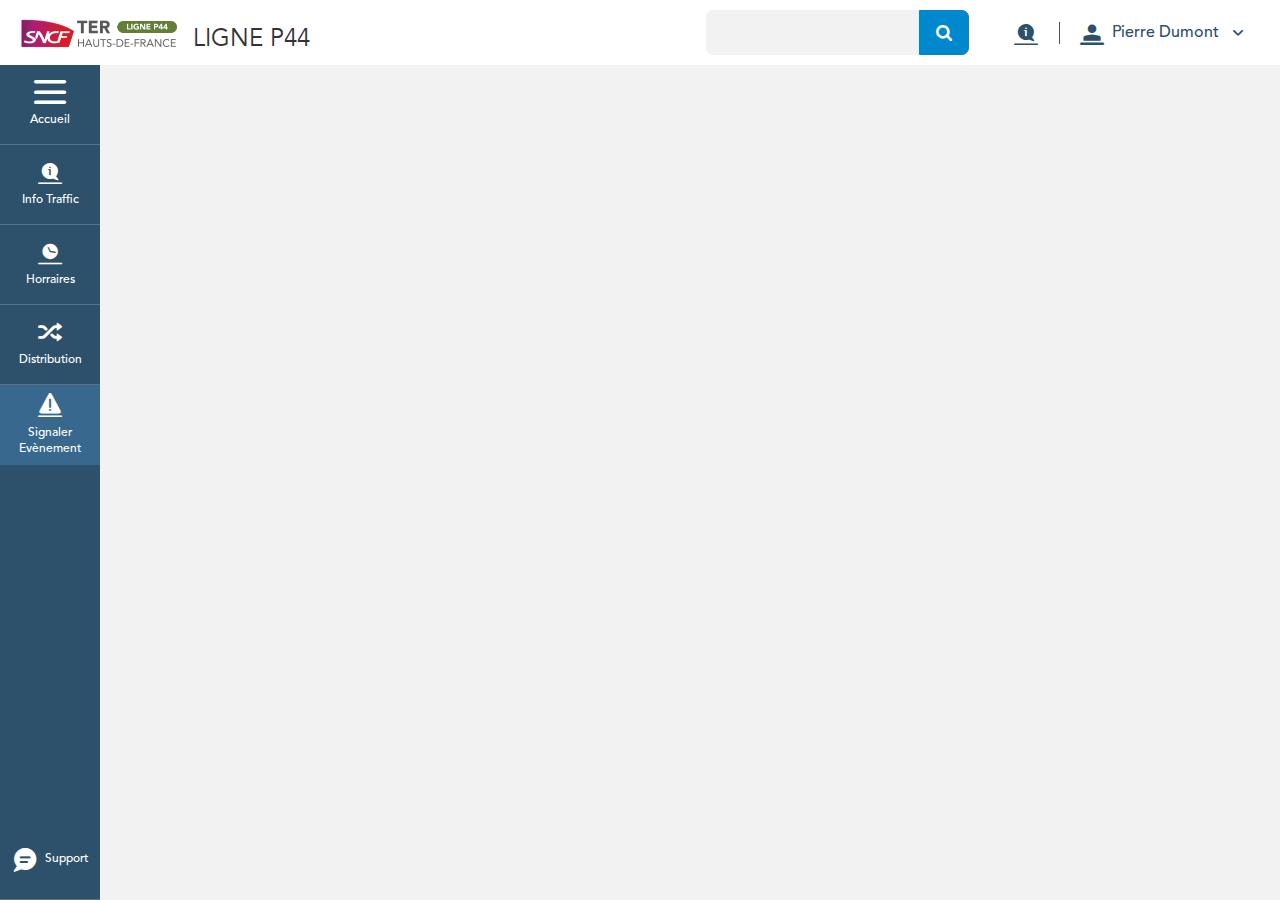
==== event.html @ 2dc43446 "MAJ + INTEGRATION RSS" ====
<html>
    <head>
        <title>TER HDF - Ligne P44 - Signaler un évènement</title>
        <link rel="stylesheet" href="scripts/bootstrap-sncf.min.css">
        <link rel="stylesheet alternate" href="scripts/bootstrap-sncf.darkmode.min.css">
        <script src="scripts/bootstrap-sncf.min.js"></script>
        <meta name="description" content="Site fictif de la ligne P44" />
        <meta name="keywords" content="SNCF, ter, hauts de france, p44, P44, arras douai," />
        <meta name="author" content="Guerinlupus" />
        <meta http-equiv="content-language" content="fr-fr">
        <!-- Screeb tag -->
<script type="text/javascript">
  (function (s,c,r,ee,b) {
    s['ScreebObject']=r;s[r]=s[r]||function(){(s[r].q=s[r].q||[]).push(arguments)};
    b=c.createElement('script');b.type='text/javascript';
    b.id=r;b.src=ee;b.async=1;c.getElementsByTagName("head")[0].appendChild(b);
  }(window,document,'$screeb','https://t.screeb.app/tag.js'));

  $screeb('init', '5223cde8-42b3-4210-b4d5-77d1830db1a2');
</script>
<!-- End of Screeb tag -->
    </head>

    <body>
<!--###### BARRE SNCF ######-->
<div class="bd-example">
  <div class="mastheader">
    <div class="mastheader-logo">
      <a href="index.html">
        <img alt="SNCF" src="scripts/assets/img/brand/ter_hdf-logo.png" width="70" />
      </a>
    </div>
    <header role="banner" class="mastheader-title d-none d-xl-block">
      <h1 class="text-uppercase text-white pt-2 pl-3 mb-0"><font color="#333333">Ligne P44</font></h1>
    </header>
    <div class="mastheader-search pr-md-4 pl-md-4" data-component="searchbar">
      <label for="galacticbar-search-input" class="font-weight-medium text-white pr-3 mb-0">Rechercher</label>
      <div class="input-group align-items-center">
        <div class="form-control-container" data-component="control" data-clear-option="true" role="search">
          <input id="galacticbar-search-input" type="search" class="form-control clear-option" data-role="input" data-placeholder="Rechercher" />
          <span class="form-control-state"></span>
          <button type="button" class="btn-clear btn-primary d-none" data-btn="clear">
            <span class="sr-only">Clear text</span>
            <i class="icons-close" aria-hidden="true"></i>
          </button>
        </div>
        <div class="input-group-append input-group-last">
          <button type="button" class="btn btn-primary btn-only-icon">
            <span class="sr-only">Rechercher</span>
            <i class="icons-search" aria-hidden="true"></i>
          </button>
        </div>
        <button type="button" class="btn btn-only-icon btn-white d-block d-md-none" data-role="close">
          <span class="sr-only">Close search</span>
          <i class="icons-close icons-size-1x25" aria-hidden="true"></i>
        </button>
      </div>
    </div>
    <ul class="mastheader-toolbar toolbar mb-0">
      <li class="toolbar-item separator-gray-500 d-none d-md-flex">
        <a href="#" class="btn btn-only-icon btn-notif toolbar-item-spacing">
          <span class="sr-only">Alert</span>
          <i class="icons-large-information icons-size-1x25 icons-md-size-1x5" aria-hidden="true"></i>
<!--          <span class="notif">1</span>  -->
        </a>
      </li>
      <li class="toolbar-item separator-gray-500 no-separator d-flex d-md-none">
        <button type="button" class="btn btn-only-icon toolbar-item-spacing" data-component="searchbar-toggle">
          <span class="sr-only">Open search</span>
          <i class="icons-search icons-size-1x25 icons-md-size-1x5" aria-hidden="true"></i>
        </button>
      </li>
      <li class="toolbar-item separator-gray-500">
        <div class="btn-group dropdown">
          <button class="btn btn-transparent dropdown-toggle toolbar-item-spacing" type="button" id="dropdownMenuButton" data-toggle="dropdown" aria-haspopup="true" aria-expanded="false" aria-controls="mycontrol">
            <i class="icons-menu-account icons-size-1x25 icons-md-size-1x5 mr-xl-2" aria-hidden="true"></i>
            <span class="d-none d-xl-block">Pierre Dumont</span>
            <i class="icons-arrow-down d-none d-xl-block" aria-hidden="true"></i>
          </button>
          <div class="dropdown-menu dropdown-menu-right" aria-labelledby="dropdownMenuButton" id="mycontrol">
            <ul>
              <li class="dropdown-item"><a href="#">Paramètre du compte</a></li>
              <li class="dropdown-item"><a href="#">Préférences</a></li>
              <li class="dropdown-item darkmode-btn"><a href="#">Mode clair/sombre</a></li>
              <li class="dropdown-item"><a href="#">Se déconnecter</a></li>
            </ul>
          </div>
        </div>
      </li>
    </ul>
  </div>
</div>
<!--###### BARRE DE NAVIGATION ######-->
          <nav role="navigation" class="mastnav">
            <ul class="mastnav-top">
              <li>
                <a href="index.html" class="mastnav-item">
                  <i class="icons-menu-burger icons-size-1x5" aria-hidden="true"></i>
                  <span class="font-weight-medium">Accueil</span>
                </a>
              </li>
              <li>
                <a href="#" class="mastnav-item">
                  <i class="icons-large-information icons-size-1x5" aria-hidden="true"></i>
                  <span class="font-weight-medium">Info Traffic</span>
                </a>
              </li>
              <li>
                <a href="#" class="mastnav-item">
                  <i class="icons-large-clock icons-size-1x5" aria-hidden="true"></i>
                  <span class="font-weight-medium">Horraires</span>
                </a>
              </li>
              <li>
                <a href="#" class="mastnav-item">
                  <i class="icons-distribution icons-size-1x5" aria-hidden="true"></i>
                  <span class="font-weight-medium">Distribution</span>
                </a>
              </li>
              <li class="d-none d-lg-flex">
                <a href="#" class="mastnav-item  active">
                  <i class="icons-large-warning icons-size-1x5" aria-hidden="true"></i>
                  <span class="font-weight-medium">Signaler Evènement</span>
                </a>
              </li>
              <li class="d-lg-none">
                <button type="button" class="mastnav-item options-menu-btn" data-component="state" data-state="active, active" data-behaviour="toggle, toggle" data-target=".options-menu-btn, .options-menu">
                  <i class="icons-options icons-size-1x5" aria-hidden="true"></i>
                  <span class="font-weight-medium">Plus</span>
                </button>
              </li>
            </ul>
            <div class="mastnav-bottom d-none d-lg-block">
              <a href="support.html" class="mastnav-item mastnav-item-horizontal">
                <i class="icons-support icons-size-1x5" aria-hidden="true"></i>
                <span class="font-weight-medium">Support</span>
              </a>
            </div>
          </nav>  
    </body>
<!--###### CODE DE LA PAGE ######-->
    <body>
        <center><br><br><br><br>
            <iframe src="https://survey.screeb.app/1/24be1c4c-28ef-4d07-86d5-f2f89b0216f7/46ca19ee-8fa7-427e-8cfd-401fe87897ab" style="border:0px #ffffff none;" name="support" scrolling="no" frameborder="1" marginheight="0px" marginwidth="0px" height="600px" width="1200px" allowfullscreen></iframe>
        </center>
    </body>
</html>
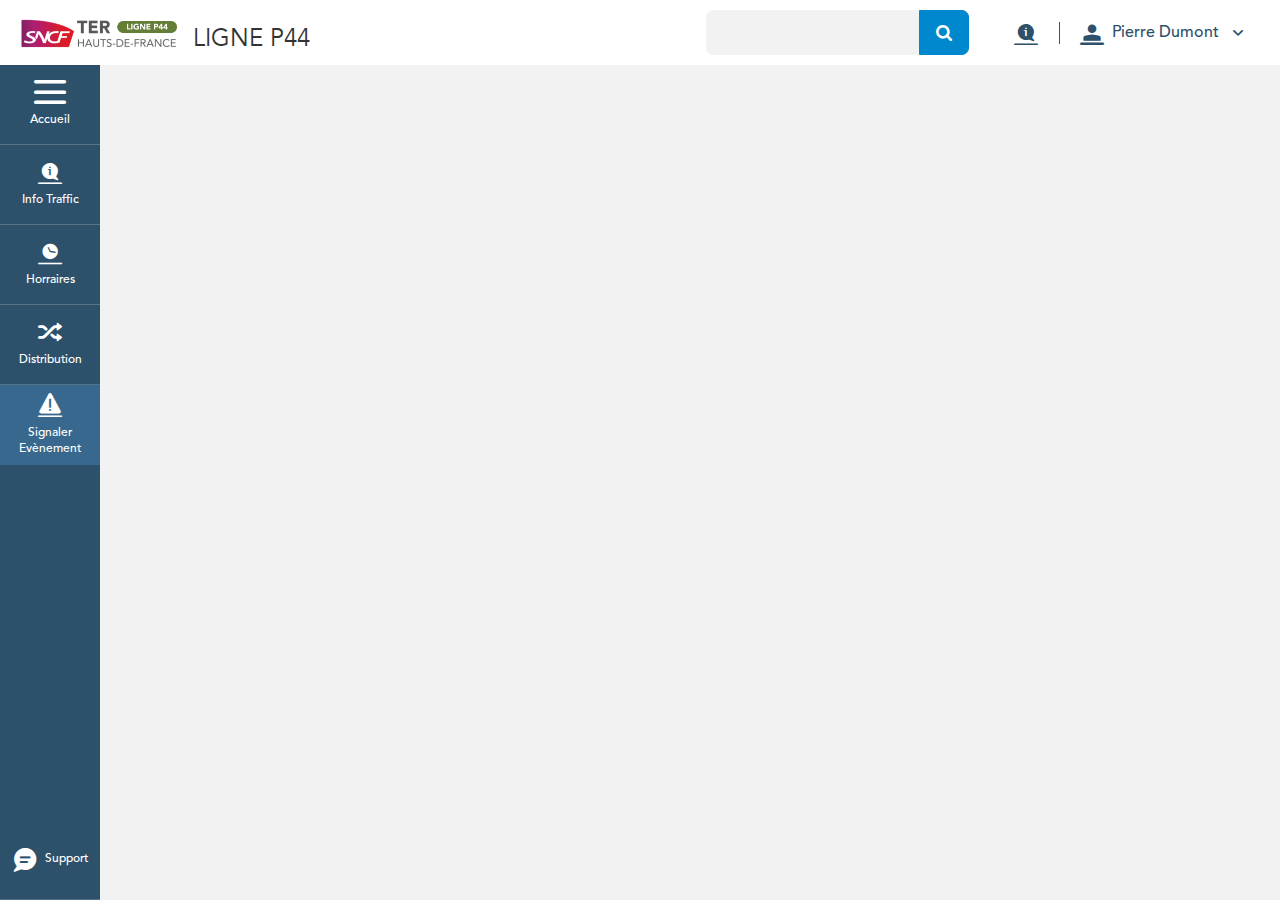
==== commit e815819d: "Update event.html" ====
--- a/event.html
+++ b/event.html
@@ -8,6 +8,8 @@
         <meta name="keywords" content="SNCF, ter, hauts de france, p44, P44, arras douai," />
         <meta name="author" content="Guerinlupus" />
         <meta http-equiv="content-language" content="fr-fr">
+        <!-- CHAT -->
+        <script src="//code.tidio.co/tadopw6nxhp4nec5djz0mml4xomzk3dt.js" async></script>
         <!-- Screeb tag -->
 <script type="text/javascript">
   (function (s,c,r,ee,b) {
@@ -100,7 +102,7 @@
                 </a>
               </li>
               <li>
-                <a href="#" class="mastnav-item">
+                <a href="info_traffic.html" class="mastnav-item">
                   <i class="icons-large-information icons-size-1x5" aria-hidden="true"></i>
                   <span class="font-weight-medium">Info Traffic</span>
                 </a>
@@ -144,4 +146,4 @@
             <iframe src="https://survey.screeb.app/1/24be1c4c-28ef-4d07-86d5-f2f89b0216f7/46ca19ee-8fa7-427e-8cfd-401fe87897ab" style="border:0px #ffffff none;" name="support" scrolling="no" frameborder="1" marginheight="0px" marginwidth="0px" height="600px" width="1200px" allowfullscreen></iframe>
         </center>
     </body>
-</html>+</html>
